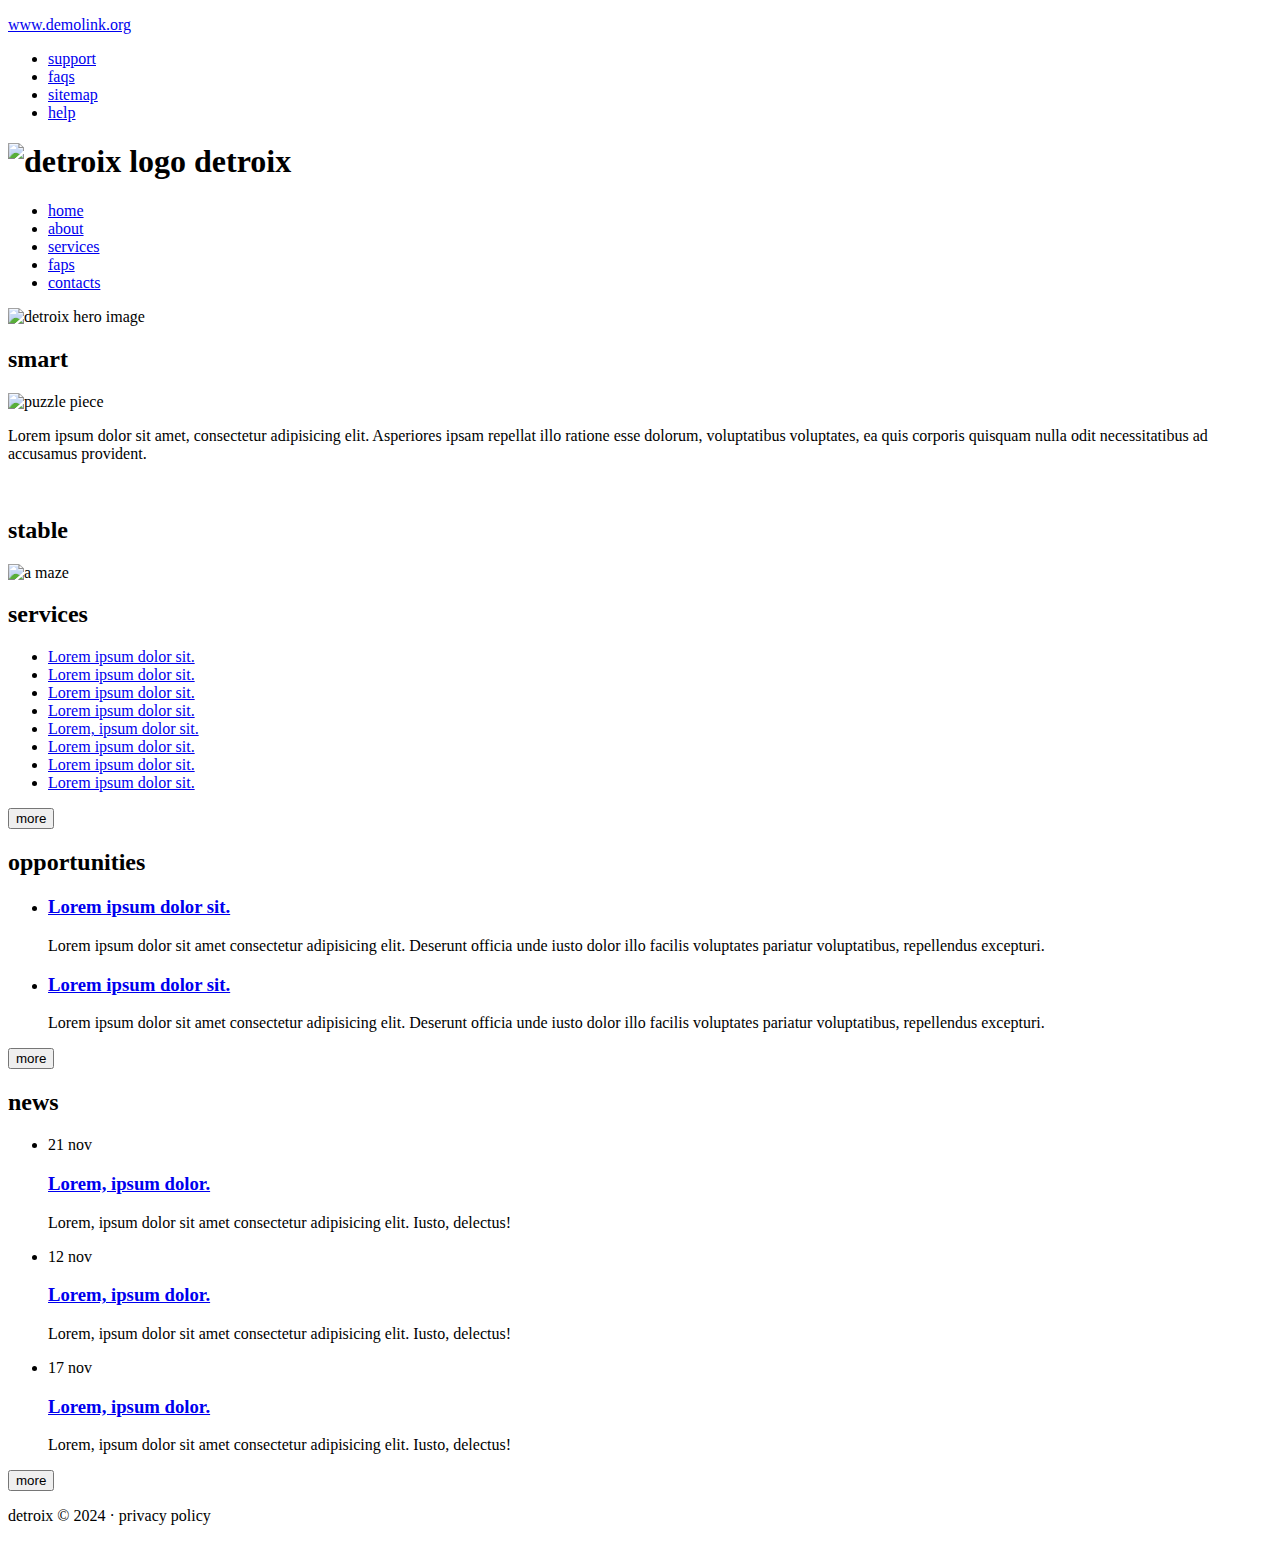
==== index.html @ 83b63538 "built root elem for css" ====
<!DOCTYPE html>
<html lang="en">
<head>
    <meta charset="UTF-8">
    <meta name="viewport" content="width=device-width, initial-scale=1.0">
    <title>Document</title>
</head>
<body>
    <header class="header" id="header">
        <section class="section" id="headersection1">
            <div class="container">
                <div class="row">
                    <p id="hs1Text">
                        <a href="#" class="hs1-link">www.demolink.org</a>
                    </p>
                    <ul id="hs1list">
                        <li class="hs1-item">
                            <a href="#" class="hs1-link">support</a>
                        </li>
                        <li class="hs1-item">
                            <a href="#" class="hs1-link">faqs</a>
                        </li>
                        <li class="hs1-item">
                            <a href="#" class="hs1-link">sitemap</a>
                        </li>
                        <li class="hs1-item">
                            <a href="#" class="hs1-link">help</a>
                        </li>
                    </ul>

                </div>

            </div>
        
        </section>
        <section class="section" id="headersection2">
            <div class="container">
                <div class="row">
                    <h1 id="logo">
                        <img src="logo.jpg" alt="detroix logo" class="logo-imh"/>
                        <span class="visually-hidden">detroix</span>
                    </h1>
                    <nav id="topNav">
                        <ul id="hs2list">
                            <li class="hs2-list">
                                <a href="#" class="hs2-link">home</a>
                            </li>
                            <li class="hs2-list">
                                <a href="#" class="hs2-link">about</a>
                            </li>
                            <li class="hs2-list">
                                <a href="#" class="hs2-link">services</a>
                            </li>
                            <li class="hs2-list">
                                <a href="#" class="hs2-link">faps</a>
                            </li>
                            <li class="hs2-list">
                                <a href="#" class="hs2-link">contacts</a>
                            </li>
                        </ul>

                </div>

            </div>
            </nav>
        </section>
    </header>
    <main class="main" id="main">
        <section class="section" id="herosection1">
            <div class="container">
                <img src="hero.jpg" alt="detroix hero image" class="hero-img"/>
                <div class="sliders">
                    <div class="slider"></div>
                    <div class="slider"></div>
                    <div class="slider"></div>
                </div>
            </div>
        </section>
        <section class="section" id="herosection2">
            <div class="container">
                <div class="row">
                    <div class="content-box" id="smart">
                        <h2 class="content-heading">smart</h2>
                        <img src="smart.jpg" alt="puzzle piece" class="content-img">
                        <p class="content-text" id="strong">
                            Lorem ipsum dolor sit amet, consectetur adipisicing elit. Asperiores ipsam repellat illo ratione esse dolorum, voluptatibus voluptates, ea quis corporis quisquam nulla odit necessitatibus ad accusamus provident.
                        </p>

                    </div>
                    <div class="content-box" id="strong">
                        <img src="" alt="">
                    </div>
                    <div class="content-box" id="stable">
                        <h2 class="content-box" id="stable">stable</h2>
                        <img src="stable.jpg" alt="a maze" class="content-img">
                        <p></p>
                    </div>
                </div>
            </div>

        </section>
    </main>
    <footer class="footer" id="footer">
        <section class="section" id="footersection1">
            <div class="container">
                <div class="row">
                    <div class="footer-content" id="services">
                        <h2 class="footer-heading">services</h2>
                        <ul id="servicesList">
                            <li class="services-item">
                                <a href="#" class="service-link">Lorem ipsum dolor sit.</a>
                            </li>
                            <li class="services-item">
                                <a href="#" class="services-link">Lorem ipsum dolor sit.</a>
                            </li>
                            <li class="services-item">
                                <a href="#" class="services-link">Lorem ipsum dolor sit.</a>

                            </li>
                            <li class="services-item">
                                <a href="#" class="services-link">Lorem ipsum dolor sit.</a>
                            </li>
                            <li class="services-item">
                                <a href="#" class="services-link">Lorem, ipsum dolor sit.</a>
                            </li>
                            <li class="services-item">
                                <a href="#" class="services-link">Lorem ipsum dolor sit.</a>

                            </li>
                            <li class="services-item">
                                <a href="#" class="services-link">Lorem ipsum dolor sit.</a>

                            </li>
                            <li class="services-item">
                                <a href="#" class="services-link">Lorem ipsum dolor sit.</a>

                            </li>

                        </ul>
                        <button class="more-btn">more</button>

                    </div>
                    <div class="footer-content" id="opps">
                        <h2 class="footer-heading">opportunities</h2>
                        <ul id="oppsList">
                            <li class="opps-item">
                                <h3 class="opps-heading">
                                    <a href="#" class="opp-link">Lorem ipsum dolor sit.</a>
                                </h3>
                                <p class="opps-text">Lorem ipsum dolor sit amet consectetur adipisicing elit. Deserunt officia unde iusto dolor illo facilis voluptates pariatur voluptatibus, repellendus excepturi.</p>
                            </li>
                            <li class="opps-item">
                                <h3 class="opps-heading">
                                    <a href="#" class="opp-link">Lorem ipsum dolor sit.</a>
                                </h3>
                                <p class="opps-text">Lorem ipsum dolor sit amet consectetur adipisicing elit. Deserunt officia unde iusto dolor illo facilis voluptates pariatur voluptatibus, repellendus excepturi.</p>
                            </li>
                            </li>
                        </ul>
                        <button class="more-btn">more</button>
                    </div>
                    <div class="footer-content" id="news">
                        <h2 class="footer-heading">news</h2>
                        <ul id="newslist">
                            <li class="news-item">
                                <div class="date-div" id="datediv1">
                                    <span class="date">21</span>
                                    <span class="month">nov</span>
                                </div>
                                <div class="new-block">
                                    <h3 class="new-heading">
                                        <a href="#"class=news-link> Lorem, ipsum dolor.</a>
                                    </h3>
                                    <p class="news-text">Lorem, ipsum dolor sit amet consectetur adipisicing elit. Iusto, delectus!</p>
                                </div>

                            </li>
                            <li class="new-item">
                                <div class="date-div" id="datediv2">
                                    <span class="date">12</span>
                                    <span class="month">nov</span>
                                </div>
                                <div class="new-block">
                                    <h3 class="new-heading">
                                        <a href="#" class="news-link">Lorem, ipsum dolor.</a>
                                    </h3>
                                    <p class="news-text">Lorem, ipsum dolor sit amet consectetur adipisicing elit. Iusto, delectus!</p>
                                </div>
                            </li>
                            <li class="news-item">
                                <div class="date-div" id="datediv3">
                                    <span class="date">17</span>
                                    <span class="month">nov</span>
                                </div>
                                <div class="new-block">
                                    <h3 class="new-heading">
                                        <a href="#" class="news-link">  Lorem, ipsum dolor.</a>
                                    </h3>
                                    <p class="news-text">Lorem, ipsum dolor sit amet consectetur adipisicing elit. Iusto, delectus!</p>
                                </div>
                            </li>
                        </ul>
                        <button class="more-btn">more</button>

                    </div>
                </div>
            </div>
        </section>
        <section class="section" id="footersection2">
            <div class="container">
                <p class="fs2-text">detroix &copy; 2024 &middot; privacy policy</p>
            </div>
        </section>
        
    </footer>
</body>
</html>
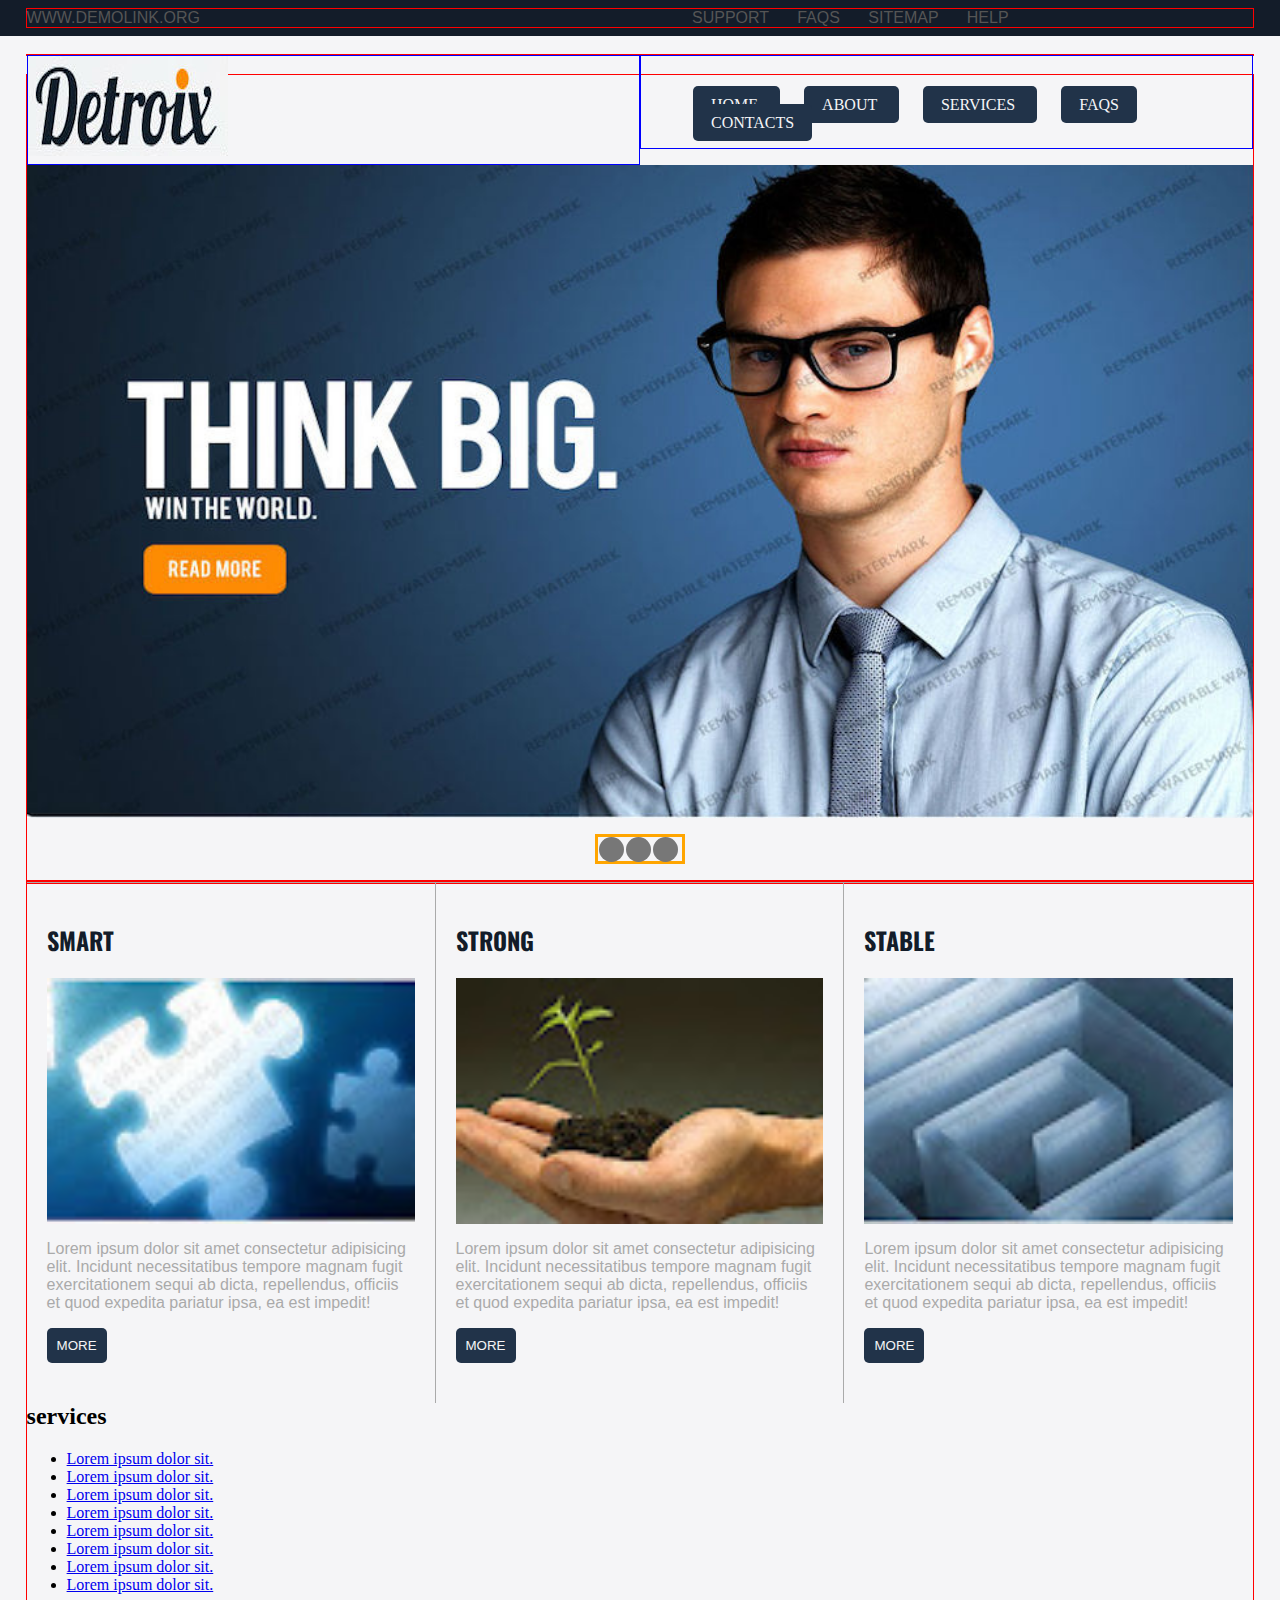
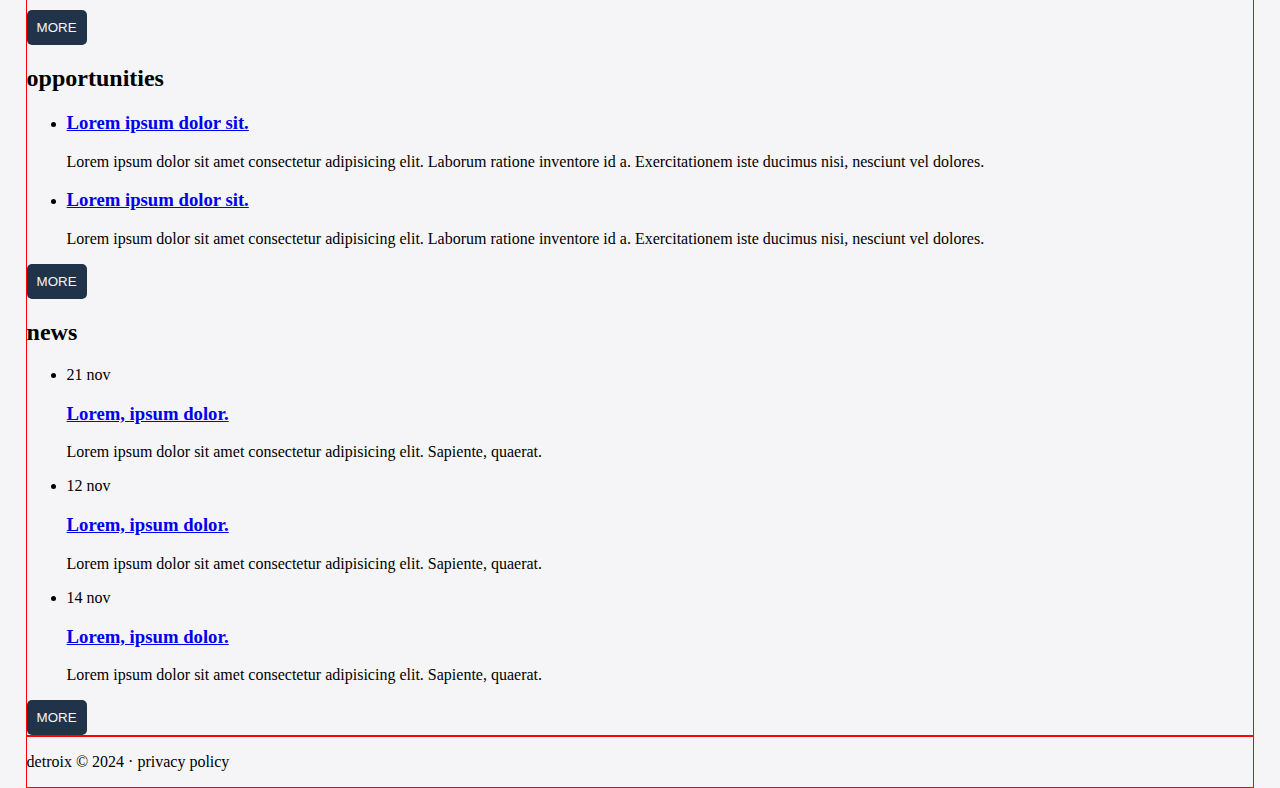
==== commit 0164307f: "change style" ====
--- a/index.html
+++ b/index.html
@@ -3,17 +3,21 @@
 <head>
     <meta charset="UTF-8">
     <meta name="viewport" content="width=device-width, initial-scale=1.0">
-    <title>Document</title>
+    <link rel="preconnect" href="https://fonts.googleapis.com">
+    <link rel="preconnect" href="https://fonts.gstatic.com" crossorigin>
+    <link href="https://fonts.googleapis.com/css2?family=Oswald:wght@200..700&display=swap" rel="stylesheet">
+    <link rel="stylesheet" href="css/style.css">
+    <title>Detroix</title>
 </head>
 <body>
     <header class="header" id="header">
-        <section class="section" id="headersection1">
+        <section class="section" id="headerSection1">
             <div class="container">
                 <div class="row">
                     <p id="hs1Text">
                         <a href="#" class="hs1-link">www.demolink.org</a>
                     </p>
-                    <ul id="hs1list">
+                    <ul id="hs1List">
                         <li class="hs1-item">
                             <a href="#" class="hs1-link">support</a>
                         </li>
@@ -27,48 +31,44 @@
                             <a href="#" class="hs1-link">help</a>
                         </li>
                     </ul>
-
-                </div>
-
-            </div>
-        
-        </section>
-        <section class="section" id="headersection2">
+                    <div class="clear"></div>
+                </div>
+            </div>
+        </section>
+        <section class="section" id="headerSection2">
             <div class="container">
                 <div class="row">
                     <h1 id="logo">
-                        <img src="logo.jpg" alt="detroix logo" class="logo-imh"/>
+                        <img src="img/logo.jpg" alt="Detroix Logo" class="logo-img" />
                         <span class="visually-hidden">detroix</span>
                     </h1>
                     <nav id="topNav">
-                        <ul id="hs2list">
-                            <li class="hs2-list">
+                        <ul id="hs2List">
+                            <li class="hs2-item">
                                 <a href="#" class="hs2-link">home</a>
                             </li>
-                            <li class="hs2-list">
+                            <li class="hs2-item">
                                 <a href="#" class="hs2-link">about</a>
                             </li>
-                            <li class="hs2-list">
+                            <li class="hs2-item">
                                 <a href="#" class="hs2-link">services</a>
                             </li>
-                            <li class="hs2-list">
-                                <a href="#" class="hs2-link">faps</a>
-                            </li>
-                            <li class="hs2-list">
+                            <li class="hs2-item">
+                                <a href="#" class="hs2-link">faqs</a>
+                            </li>
+                            <li class="hs2-item">
                                 <a href="#" class="hs2-link">contacts</a>
                             </li>
                         </ul>
-
-                </div>
-
-            </div>
-            </nav>
+                    </nav>
+                </div>
+            </div>
         </section>
     </header>
     <main class="main" id="main">
-        <section class="section" id="herosection1">
-            <div class="container">
-                <img src="hero.jpg" alt="detroix hero image" class="hero-img"/>
+        <section class="section" id="mainSection1">
+            <div class="container">
+                <img src="img/hero.jpg"Detroix Hero image" class="hero-img" />
                 <div class="sliders">
                     <div class="slider"></div>
                     <div class="slider"></div>
@@ -76,142 +76,133 @@
                 </div>
             </div>
         </section>
-        <section class="section" id="herosection2">
+        <section class="section" id="mainSection2">
             <div class="container">
                 <div class="row">
                     <div class="content-box" id="smart">
                         <h2 class="content-heading">smart</h2>
-                        <img src="smart.jpg" alt="puzzle piece" class="content-img">
-                        <p class="content-text" id="strong">
-                            Lorem ipsum dolor sit amet, consectetur adipisicing elit. Asperiores ipsam repellat illo ratione esse dolorum, voluptatibus voluptates, ea quis corporis quisquam nulla odit necessitatibus ad accusamus provident.
-                        </p>
-
+                        <img src="img/smart.jpg" alt="puzzle piece" class="content-img" />
+                        <p class="content-text">Lorem ipsum dolor sit amet consectetur adipisicing elit. Incidunt necessitatibus tempore magnam fugit exercitationem sequi ab dicta, repellendus, officiis et quod expedita pariatur ipsa, ea est impedit!</p>
+                        <button class="more-btn">more</button>
                     </div>
                     <div class="content-box" id="strong">
-                        <img src="" alt="">
+                        <h2 class="content-heading">strong</h2>
+                        <img src="img/strong.jpg" alt="a hand holding a plant" class="content-img" />
+                        <p class="content-text">Lorem ipsum dolor sit amet consectetur adipisicing elit. Incidunt necessitatibus tempore magnam fugit exercitationem sequi ab dicta, repellendus, officiis et quod expedita pariatur ipsa, ea est impedit!</p>
+                        <button class="more-btn">more</button>
                     </div>
                     <div class="content-box" id="stable">
-                        <h2 class="content-box" id="stable">stable</h2>
-                        <img src="stable.jpg" alt="a maze" class="content-img">
-                        <p></p>
-                    </div>
-                </div>
-            </div>
-
+                        <h2 class="content-heading">stable</h2>
+                        <img src="img/stable.jpg" alt="a maze" class="content-img" />
+                        <p class="content-text">Lorem ipsum dolor sit amet consectetur adipisicing elit. Incidunt necessitatibus tempore magnam fugit exercitationem sequi ab dicta, repellendus, officiis et quod expedita pariatur ipsa, ea est impedit!</p>
+                        <button class="more-btn">more</button>
+                    </div>
+                </div>
+            </div>
         </section>
     </main>
     <footer class="footer" id="footer">
-        <section class="section" id="footersection1">
+        <section class="section" id="footerSection1">
             <div class="container">
                 <div class="row">
                     <div class="footer-content" id="services">
                         <h2 class="footer-heading">services</h2>
                         <ul id="servicesList">
                             <li class="services-item">
-                                <a href="#" class="service-link">Lorem ipsum dolor sit.</a>
-                            </li>
-                            <li class="services-item">
-                                <a href="#" class="services-link">Lorem ipsum dolor sit.</a>
-                            </li>
-                            <li class="services-item">
-                                <a href="#" class="services-link">Lorem ipsum dolor sit.</a>
-
-                            </li>
-                            <li class="services-item">
-                                <a href="#" class="services-link">Lorem ipsum dolor sit.</a>
-                            </li>
-                            <li class="services-item">
-                                <a href="#" class="services-link">Lorem, ipsum dolor sit.</a>
-                            </li>
-                            <li class="services-item">
-                                <a href="#" class="services-link">Lorem ipsum dolor sit.</a>
-
-                            </li>
-                            <li class="services-item">
-                                <a href="#" class="services-link">Lorem ipsum dolor sit.</a>
-
-                            </li>
-                            <li class="services-item">
-                                <a href="#" class="services-link">Lorem ipsum dolor sit.</a>
-
-                            </li>
-
-                        </ul>
-                        <button class="more-btn">more</button>
-
+                                <a href="#" class="services-link">Lorem ipsum dolor sit.</a>
+                            </li>
+                            <li class="services-item">
+                                <a href="#" class="services-link">Lorem ipsum dolor sit.</a>
+                            </li>
+                            <li class="services-item">
+                                <a href="#" class="services-link">Lorem ipsum dolor sit.</a>
+                            </li>
+                            <li class="services-item">
+                                <a href="#" class="services-link">Lorem ipsum dolor sit.</a>
+                            </li>
+                            <li class="services-item">
+                                <a href="#" class="services-link">Lorem ipsum dolor sit.</a>
+                            </li>
+                            <li class="services-item">
+                                <a href="#" class="services-link">Lorem ipsum dolor sit.</a>
+                            </li>
+                            <li class="services-item">
+                                <a href="#" class="services-link">Lorem ipsum dolor sit.</a>
+                            </li>
+                            <li class="services-item">
+                                <a href="#" class="services-link">Lorem ipsum dolor sit.</a>
+                            </li>
+                        </ul>
+                        <button class="more-btn">more</button>
                     </div>
                     <div class="footer-content" id="opps">
                         <h2 class="footer-heading">opportunities</h2>
                         <ul id="oppsList">
                             <li class="opps-item">
                                 <h3 class="opps-heading">
-                                    <a href="#" class="opp-link">Lorem ipsum dolor sit.</a>
+                                    <a href="#" class="opps-link">Lorem ipsum dolor sit.</a>
                                 </h3>
-                                <p class="opps-text">Lorem ipsum dolor sit amet consectetur adipisicing elit. Deserunt officia unde iusto dolor illo facilis voluptates pariatur voluptatibus, repellendus excepturi.</p>
+                                <p class="opps-text">Lorem ipsum dolor sit amet consectetur adipisicing elit. Laborum ratione inventore id a. Exercitationem iste ducimus nisi, nesciunt vel dolores.</p>
                             </li>
                             <li class="opps-item">
                                 <h3 class="opps-heading">
-                                    <a href="#" class="opp-link">Lorem ipsum dolor sit.</a>
+                                    <a href="#" class="opps-link">Lorem ipsum dolor sit.</a>
                                 </h3>
-                                <p class="opps-text">Lorem ipsum dolor sit amet consectetur adipisicing elit. Deserunt officia unde iusto dolor illo facilis voluptates pariatur voluptatibus, repellendus excepturi.</p>
-                            </li>
+                                <p class="opps-text">Lorem ipsum dolor sit amet consectetur adipisicing elit. Laborum ratione inventore id a. Exercitationem iste ducimus nisi, nesciunt vel dolores.</p>
                             </li>
                         </ul>
                         <button class="more-btn">more</button>
                     </div>
                     <div class="footer-content" id="news">
                         <h2 class="footer-heading">news</h2>
-                        <ul id="newslist">
+                        <ul id="newsList">
                             <li class="news-item">
-                                <div class="date-div" id="datediv1">
+                                <div class="date-div" id="dateDiv1">
                                     <span class="date">21</span>
                                     <span class="month">nov</span>
                                 </div>
-                                <div class="new-block">
-                                    <h3 class="new-heading">
-                                        <a href="#"class=news-link> Lorem, ipsum dolor.</a>
+                                <div class="news-block">
+                                    <h3 class="news-heading">
+                                        <a href="#" class="news-link">Lorem, ipsum dolor.</a>
                                     </h3>
-                                    <p class="news-text">Lorem, ipsum dolor sit amet consectetur adipisicing elit. Iusto, delectus!</p>
-                                </div>
-
-                            </li>
-                            <li class="new-item">
-                                <div class="date-div" id="datediv2">
+                                    <p class="news-text">Lorem ipsum dolor sit amet consectetur adipisicing elit. Sapiente, quaerat.</p>
+                                </div>
+                            </li>
+                            <li class="news-item">
+                                <div class="date-div" id="dateDiv2">
                                     <span class="date">12</span>
                                     <span class="month">nov</span>
                                 </div>
-                                <div class="new-block">
-                                    <h3 class="new-heading">
+                                <div class="news-block">
+                                    <h3 class="news-heading">
                                         <a href="#" class="news-link">Lorem, ipsum dolor.</a>
                                     </h3>
-                                    <p class="news-text">Lorem, ipsum dolor sit amet consectetur adipisicing elit. Iusto, delectus!</p>
+                                    <p class="news-text">Lorem ipsum dolor sit amet consectetur adipisicing elit. Sapiente, quaerat.</p>
                                 </div>
                             </li>
                             <li class="news-item">
-                                <div class="date-div" id="datediv3">
-                                    <span class="date">17</span>
+                                <div class="date-div" id="dateDiv3">
+                                    <span class="date">14</span>
                                     <span class="month">nov</span>
                                 </div>
-                                <div class="new-block">
-                                    <h3 class="new-heading">
-                                        <a href="#" class="news-link">  Lorem, ipsum dolor.</a>
+                                <div class="news-block">
+                                    <h3 class="news-heading">
+                                        <a href="#" class="news-link">Lorem, ipsum dolor.</a>
                                     </h3>
-                                    <p class="news-text">Lorem, ipsum dolor sit amet consectetur adipisicing elit. Iusto, delectus!</p>
-                                </div>
-                            </li>
-                        </ul>
-                        <button class="more-btn">more</button>
-
-                    </div>
-                </div>
-            </div>
-        </section>
-        <section class="section" id="footersection2">
+                                    <p class="news-text">Lorem ipsum dolor sit amet consectetur adipisicing elit. Sapiente, quaerat.</p>
+                                </div>
+                            </li>
+                        </ul>
+                        <button class="more-btn">more</button>
+                    </div>
+                </div>
+            </div>
+        </section>
+        <section class="section" id="footerSection2">
             <div class="container">
                 <p class="fs2-text">detroix &copy; 2024 &middot; privacy policy</p>
             </div>
         </section>
-        
     </footer>
 </body>
 </html>--- a/css/style.css
+++ b/css/style.css
@@ -0,0 +1,207 @@
+/* using margin padding  float to design template */
+
+:root{
+    --font1:"Oswald", sans-serif;
+    --prim: #131c29;
+    --sec: #ff8901;
+    --tert: #f5f5f7;
+    --btncolor:#213349;
+    --date1: #be8442;
+    --date2: #bc6142;
+    --date3: #bd425e;
+    --footerSec2: #0b1016;
+    --grad: radial-gradient(
+        top center,
+        #38587e,
+        #031620
+    );
+}
+
+*{box-sizing: border-box;}
+
+/* tag names */
+
+body{
+    margin: 0;
+    padding: 0;
+    background-color: var(--tert);
+}
+
+/* classes */
+
+.container {
+   margin: 0 auto;
+   width: 96%;
+   border: 1px solid red;
+}
+
+.content-box{
+    width: calc(100%/ 3);
+    padding: 20px 20px 40px;
+    /* border: 1px solid blue; */
+    float: left;
+    border-top: 1px solid #aaa;
+    border-right: 1px solid #aaa;
+
+}
+
+.content-box:nth-child(3){
+    border-right: none;
+
+}
+
+.content-heading{
+    color: var(--prim);
+    font-family: var(--font1);
+    font-size:calc(32px+(48-32)*((100vw-300px)/(1600-300)));
+    text-transform: uppercase;
+}
+
+.content-img{
+    display: block;
+    width: 100%;
+
+
+}
+
+.content-text{
+    color: #aaa;
+    font-family: sans-serif;
+
+}
+
+.hero-img{
+    display: block;
+    width: 100%;
+}
+
+.clear{
+    clear: both;
+}
+
+.hs1-item{
+    font-family: sans-serif;
+    padding: 0 12px;
+    display: inline;
+    text-transform: uppercase;
+    border-right: 1px #555;
+
+}
+
+.hs1-item:last-child{
+    padding-right: 0;
+    border: none;
+}
+
+.hs1-link{
+    color: #555;
+    text-decoration: none;
+}
+
+.more-btn{
+    font-family: sans-serif;
+    padding: 10px;
+    color: var(--tert);
+    background-color: var(--btncolor);
+    text-transform: uppercase;
+    border: none;
+    border-radius: 5px;
+
+
+
+}
+
+.hs2-item{
+    display: inline;
+    margin: 0 12px;
+    padding: 10px 18px;
+    text-transform: uppercase;
+    background-color: var(--btncolor);
+    border-radius:5px ;
+
+}
+
+.hs2-item:last-child{
+    margin-right: 0;
+}
+
+.hs2-item:hover{
+    background-color: var(--sec);
+}
+
+.hs2-link{
+    color: var(--tert);
+    text-decoration: none;
+}
+
+.slider{
+    width: 25px;
+    height: 25px;
+    background-color: #777;
+    float: left;
+    border-radius: 50%;
+    margin: 0 1px;
+}
+
+.slider:hover{
+    background-color: var(--sec);
+}
+
+.sliders{
+    margin: 16px auto;
+    width: 90px;
+    height: 30px;
+    border: solid orange;
+}
+
+.visually-hidden{
+    display: none;
+}
+
+
+/* ids */
+
+
+#headerSection1{
+    width: 100%;
+    padding: 8px 0;
+    background-color: var(--prim)
+}
+
+#hs1List, #hs1Text{
+    width: 50%;
+    margin: 0;
+    float: left;
+    border:1px soild white;
+
+}
+
+#hs1List #hs2List{
+    text-align: right;
+    padding-left: 0;
+    list-style-type: none;
+}
+
+#hs2List{
+    margin-top: 40px;
+}
+
+#hs1Text{
+    font-family: sans-serif;
+    text-transform: uppercase;
+}
+
+#headerSection2{
+    padding: 18px 0;
+
+}
+
+
+
+#logo, #topNav{
+    margin: 0;
+    width: 50%;
+    border: 1px solid blue;
+    float: left;
+
+}